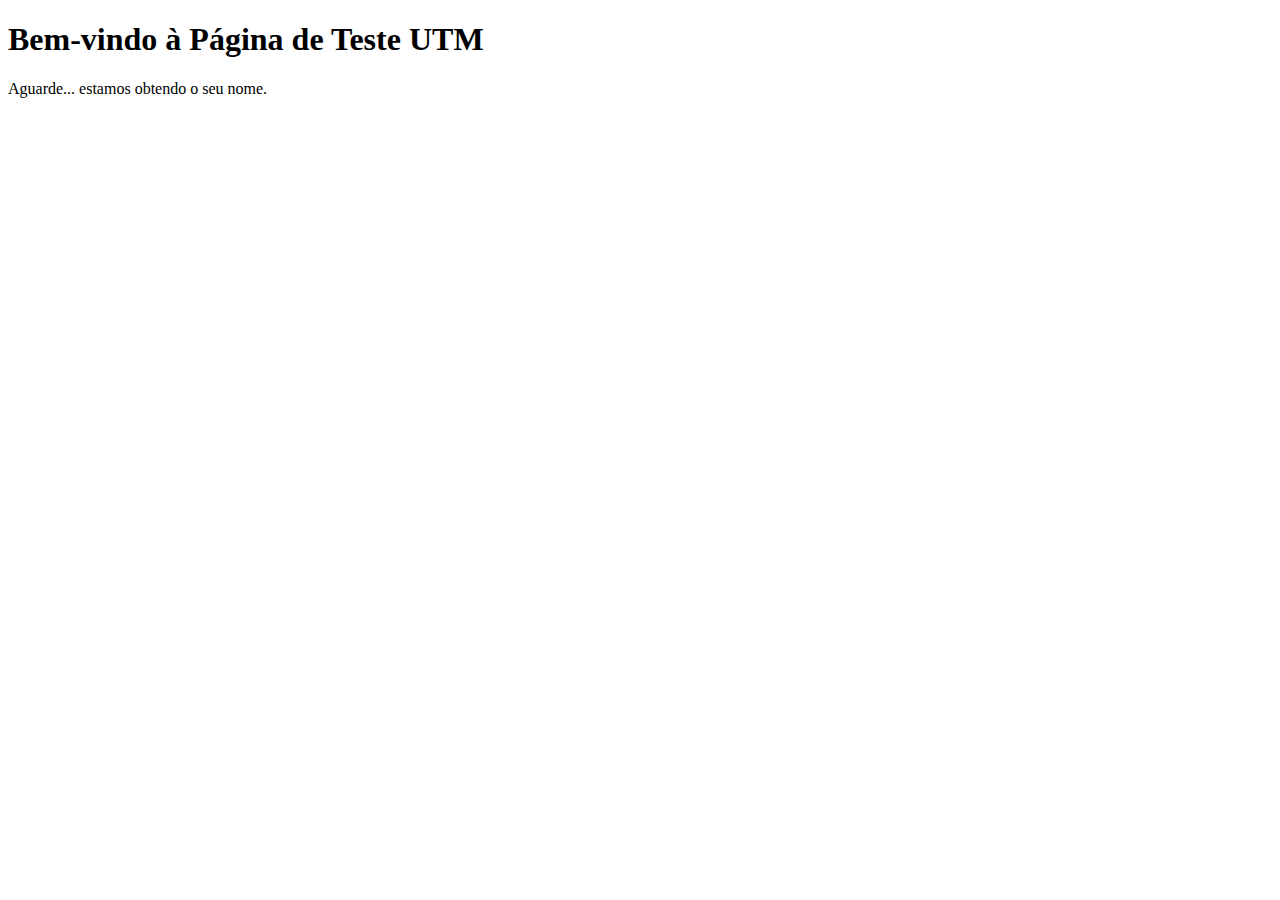
==== index.html @ 6e2b7b17 "Update index.html" ====
<!DOCTYPE html>
<html lang="en">
<head>
    <meta charset="UTF-8">
    <meta name="viewport" content="width=device-width, initial-scale=1.0">
    <title>Hello World with Google Tag</title>

    <!-- Google tag (gtag.js) -->
    <script async src="https://www.googletagmanager.com/gtag/js?id=G-0HDG999XHB"></script>
    <script>
        window.dataLayer = window.dataLayer || [];
        function gtag(){dataLayer.push(arguments);}
        gtag('js', new Date());

        gtag('config', 'G-0HDG999XHB');
    </script>

    
</head>
<body>
    <!-- Conteúdo visível da página -->
    <header>
        <h1>Bem-vindo à Página de Teste UTM</h1>
    </header>
    
    <section>
        <p id="nomeVisitante">Aguarde... estamos obtendo o seu nome.</p>
    </section>

    <!-- Scripts no final do corpo -->
    <script>
      function obterParametroUrl(nome) {
        nome = nome.replace(/[\[\]]/g, "\\$&");
        var regex = new RegExp("[?&]" + nome + "(=([^&#]*)|&|#|$)"),
            resultados = regex.exec(window.location.href);
        if (!resultados) return null;
        if (!resultados[2]) return '';
        return decodeURIComponent(resultados[2].replace(/\+/g, " "));
      }

      var nomeUtm = obterParametroUrl('utm_source');
      if (nomeUtm) {
        document.getElementById('nomeVisitante').innerHTML = 'Bem-vindo, ' + nomeUtm + '!';
      }
    </script>
</body>
</html>
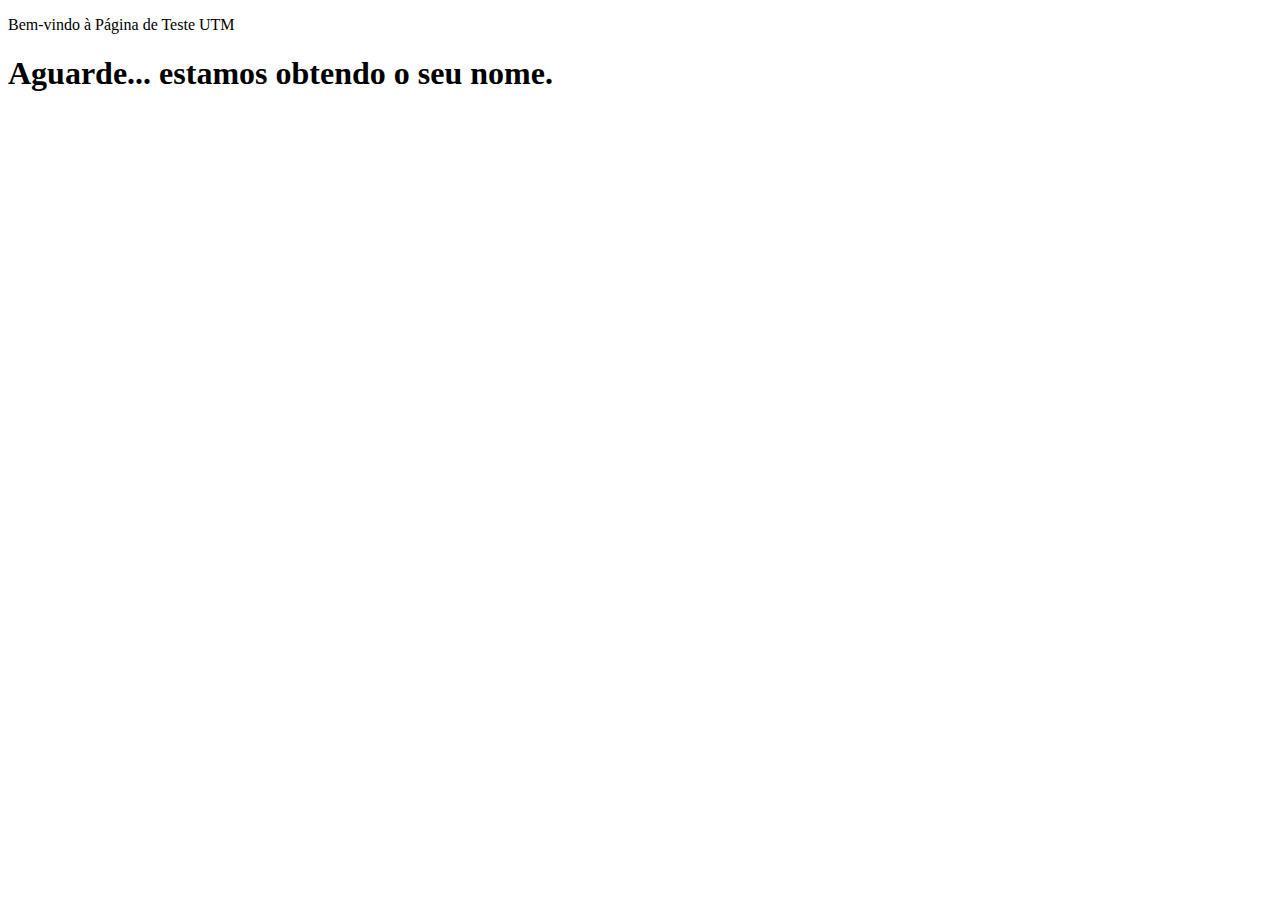
==== commit ae97b8a7: "Update index.html" ====
--- a/index.html
+++ b/index.html
@@ -20,11 +20,11 @@
 <body>
     <!-- Conteúdo visível da página -->
     <header>
-        <h1>Bem-vindo à Página de Teste UTM</h1>
+        <p>Bem-vindo à Página de Teste UTM</p>
     </header>
     
     <section>
-        <p id="nomeVisitante">Aguarde... estamos obtendo o seu nome.</p>
+        <h1 id="nomeVisitante">Aguarde... estamos obtendo o seu nome.</h1>
     </section>
 
     <!-- Scripts no final do corpo -->
@@ -40,6 +40,7 @@
 
       var nomeUtm = obterParametroUrl('utm_source');
       if (nomeUtm) {
+        nomeUtm = nomeUtm.replace(/_/g, ' '); // Substituir underscores por espaços
         document.getElementById('nomeVisitante').innerHTML = 'Bem-vindo, ' + nomeUtm + '!';
       }
     </script>
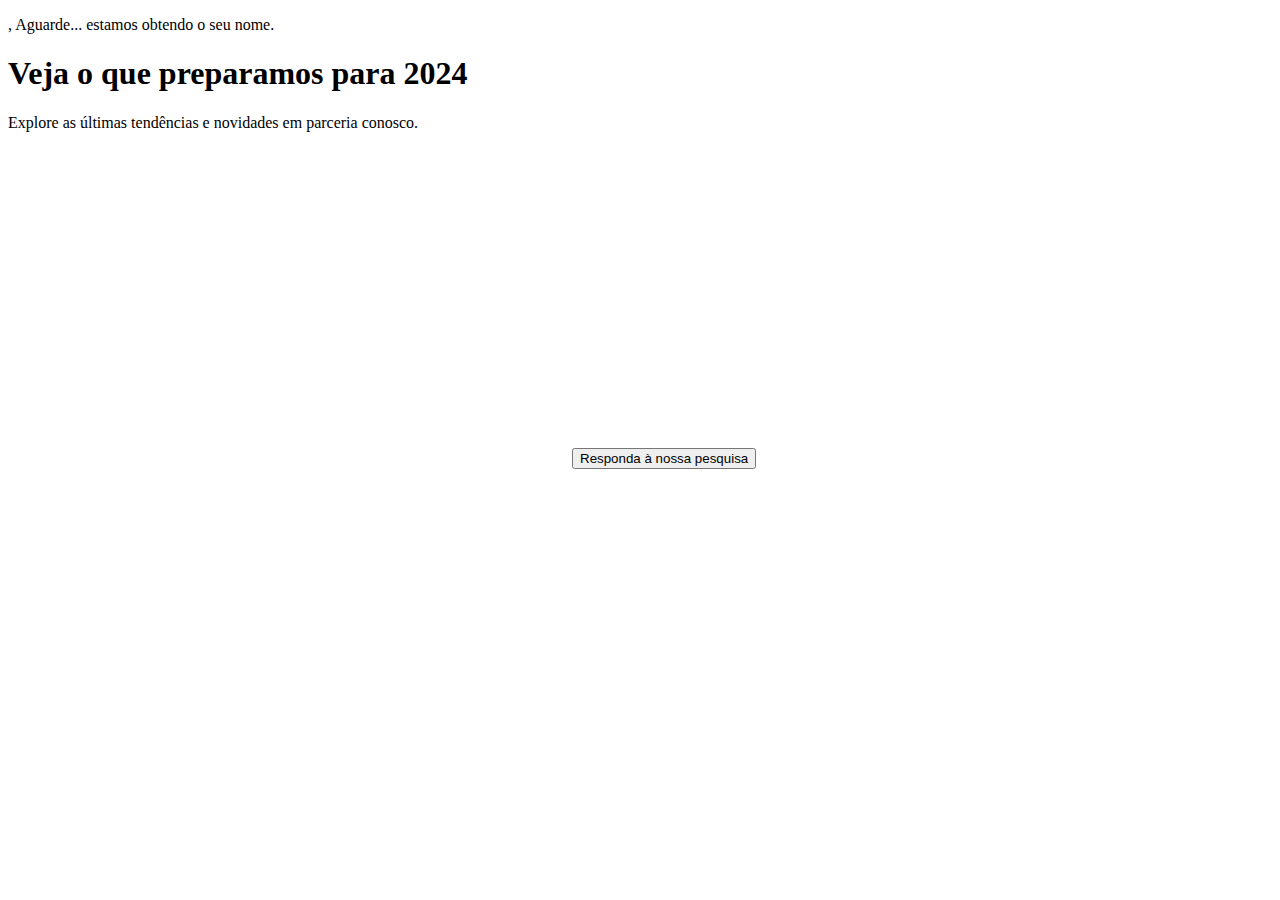
==== commit bf48eb75: "Update index.html" ====
--- a/index.html
+++ b/index.html
@@ -3,7 +3,7 @@
 <head>
     <meta charset="UTF-8">
     <meta name="viewport" content="width=device-width, initial-scale=1.0">
-    <title>Hello World with Google Tag</title>
+    <title>Parceria de Sucesso - 2024</title>
 
     <!-- Google tag (gtag.js) -->
     <script async src="https://www.googletagmanager.com/gtag/js?id=G-0HDG999XHB"></script>
@@ -14,36 +14,41 @@
 
         gtag('config', 'G-0HDG999XHB');
     </script>
-
-    
 </head>
 <body>
     <!-- Conteúdo visível da página -->
     <header>
-        <p>Bem-vindo à Página de Teste UTM</p>
+        <p>, <span id="nomeVisitante">Aguarde... estamos obtendo o seu nome.</span></p>
     </header>
     
     <section>
-        <h1 id="nomeVisitante">Aguarde... estamos obtendo o seu nome.</h1>
+        <h1>Veja o que preparamos para 2024</h1>
+        <p>Explore as últimas tendências e novidades em parceria conosco.</p>
+        <iframe width="560" height="315" src="https://www.youtube.com/embed/SEuYQwZr5m0" frameborder="0" allowfullscreen></iframe>
+        <button onclick="redirecionarParaPesquisa()">Responda à nossa pesquisa</button>
     </section>
 
     <!-- Scripts no final do corpo -->
     <script>
-      function obterParametroUrl(nome) {
-        nome = nome.replace(/[\[\]]/g, "\\$&");
-        var regex = new RegExp("[?&]" + nome + "(=([^&#]*)|&|#|$)"),
-            resultados = regex.exec(window.location.href);
-        if (!resultados) return null;
-        if (!resultados[2]) return '';
-        return decodeURIComponent(resultados[2].replace(/\+/g, " "));
-      }
+        function obterParametroUrl(nome) {
+            nome = nome.replace(/[\[\]]/g, "\\$&");
+            var regex = new RegExp("[?&]" + nome + "(=([^&#]*)|&|#|$)"),
+                resultados = regex.exec(window.location.href);
+            if (!resultados) return null;
+            if (!resultados[2]) return '';
+            return decodeURIComponent(resultados[2].replace(/\+/g, " "));
+        }
 
-      var nomeUtm = obterParametroUrl('utm_source');
-      if (nomeUtm) {
-        nomeUtm = nomeUtm.replace(/_/g, ' '); // Substituir underscores por espaços
-        document.getElementById('nomeVisitante').innerHTML = 'Bem-vindo, ' + nomeUtm + '!';
-      }
+        var nomeUtm = obterParametroUrl('utm_source');
+        if (nomeUtm) {
+            nomeUtm = nomeUtm.replace(/_/g, ' '); // Substituir underscores por espaços
+            document.getElementById('nomeVisitante').innerHTML = 'Bem-vindo, ' + nomeUtm + '!';
+        }
+
+        function redirecionarParaPesquisa() {
+            // Redirecionar para a página de pesquisa
+            window.location.href = '/nps';
+        }
     </script>
 </body>
 </html>
-
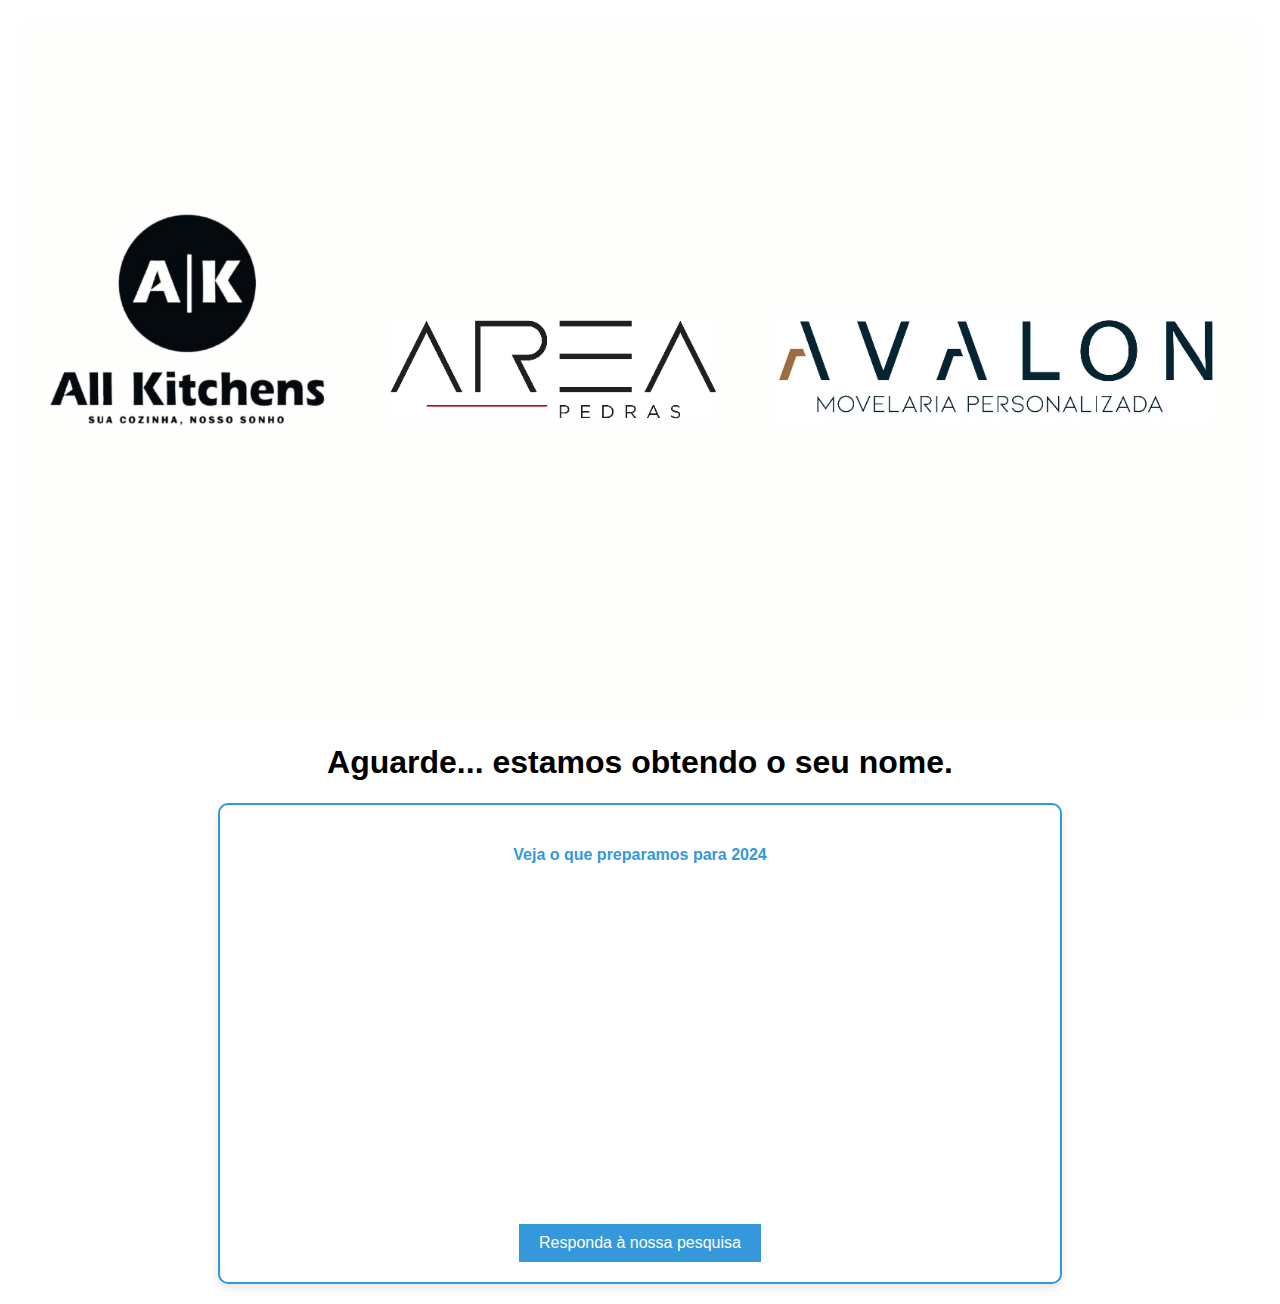
==== commit f0653016: "comiit" ====
--- a/index.html
+++ b/index.html
@@ -1,7 +1,8 @@
 <!DOCTYPE html>
-<html lang="en">
+<html lang="pt-br">
 <head>
     <meta charset="UTF-8">
+
     <meta name="viewport" content="width=device-width, initial-scale=1.0">
     <title>Parceria de Sucesso - 2024</title>
 
@@ -14,17 +15,57 @@
 
         gtag('config', 'G-0HDG999XHB');
     </script>
+
+    <style>
+        body {
+            font-family: Arial, sans-serif;
+            text-align: center;
+            margin: 20px;
+        }
+        header {
+            margin-bottom: 20px;
+        }
+        section {
+            max-width: 800px;
+            margin: 0 auto;
+            padding: 20px;
+            border: 2px solid #3498db; /* Cor da borda */
+            border-radius: 10px; /* Borda arredondada */
+            box-shadow: 0 4px 8px rgba(0, 0, 0, 0.1); /* Sombra suave */
+        }
+        h4 {
+            color: #3498db; /* Cor de destaque para o título */
+        }
+        iframe {
+            width: 100%;
+            height: 315px; /* Ajuste conforme necessário */
+        }
+        button {
+            margin-top: 20px;
+            padding: 10px 20px;
+            font-size: 16px;
+            background-color: #3498db;
+            color: #fff;
+            border: none;
+            cursor: pointer;
+        }
+        img {
+            max-width: 100%;
+            height: auto;
+        }
+    </style>
 </head>
 <body>
     <!-- Conteúdo visível da página -->
     <header>
-        <p>, <span id="nomeVisitante">Aguarde... estamos obtendo o seu nome.</span></p>
+        <img src="logo.png" alt="Logo da empresa">
+        <h1> <span id="nomeVisitante">Aguarde... estamos obtendo o seu nome.</span></h1>
     </header>
     
+    <!-- Conteúdo visível da página -->
     <section>
-        <h1>Veja o que preparamos para 2024</h1>
-        <p>Explore as últimas tendências e novidades em parceria conosco.</p>
-        <iframe width="560" height="315" src="https://www.youtube.com/embed/SEuYQwZr5m0" frameborder="0" allowfullscreen></iframe>
+        <h4>Veja o que preparamos para 2024</h4>
+        <iframe width="560" height="315" src="https://www.youtube-nocookie.com/embed/tlUio3jNycg?si=2T0gRaRrtMyG6Tzg&amp;controls=0" title="YouTube video player" frameborder="0" allow="accelerometer; autoplay; clipboard-write; encrypted-media; gyroscope; picture-in-picture; web-share" allowfullscreen></iframe>
         <button onclick="redirecionarParaPesquisa()">Responda à nossa pesquisa</button>
     </section>
 
@@ -46,8 +87,9 @@
         }
 
         function redirecionarParaPesquisa() {
-            // Redirecionar para a página de pesquisa
-            window.location.href = '/nps';
+            // Adicione os parâmetros UTM ao link da pesquisa
+            var linkPesquisa = 'https://allkitchens.avalon.areapedras.parceiro.tec.br/nps?utm_source=' + encodeURIComponent(obterParametroUrl('utm_source')) + '&utm_name=' + encodeURIComponent(nomeUtm);
+            window.location.href = linkPesquisa;
         }
     </script>
 </body>
